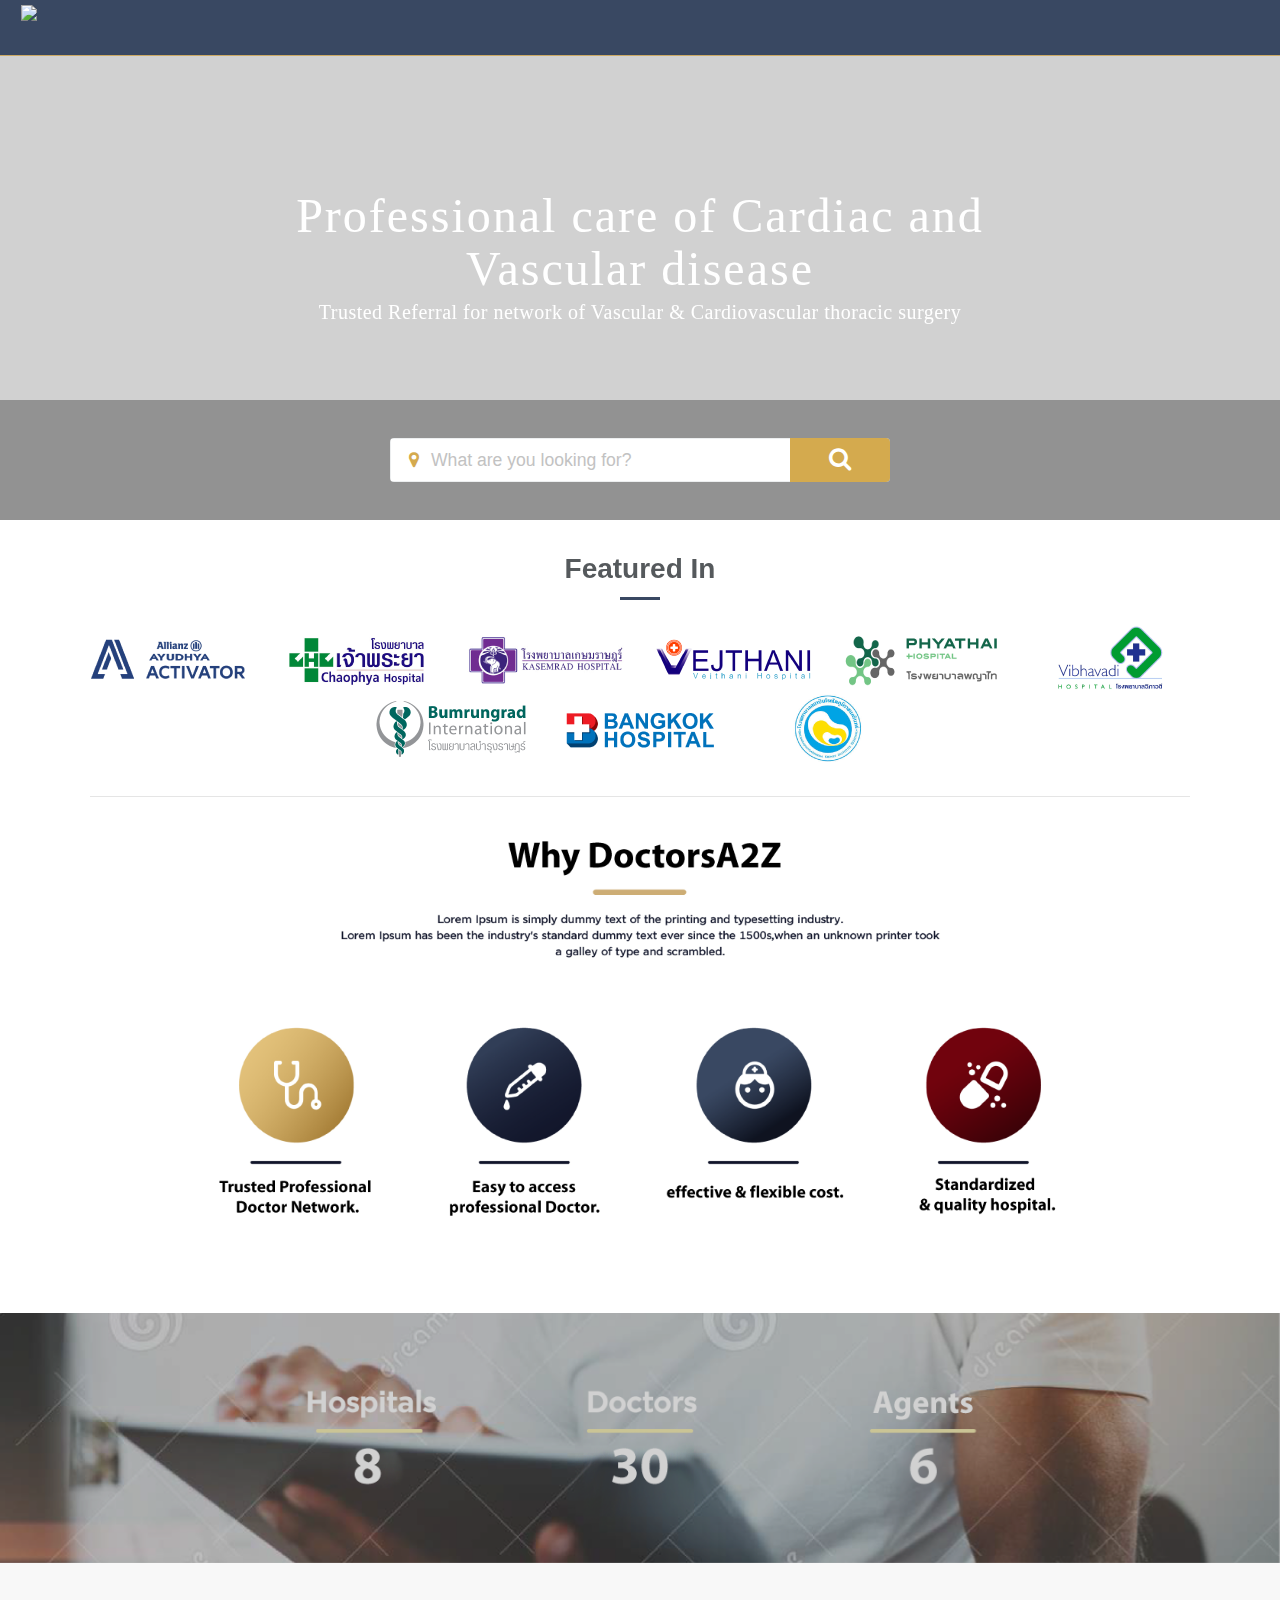
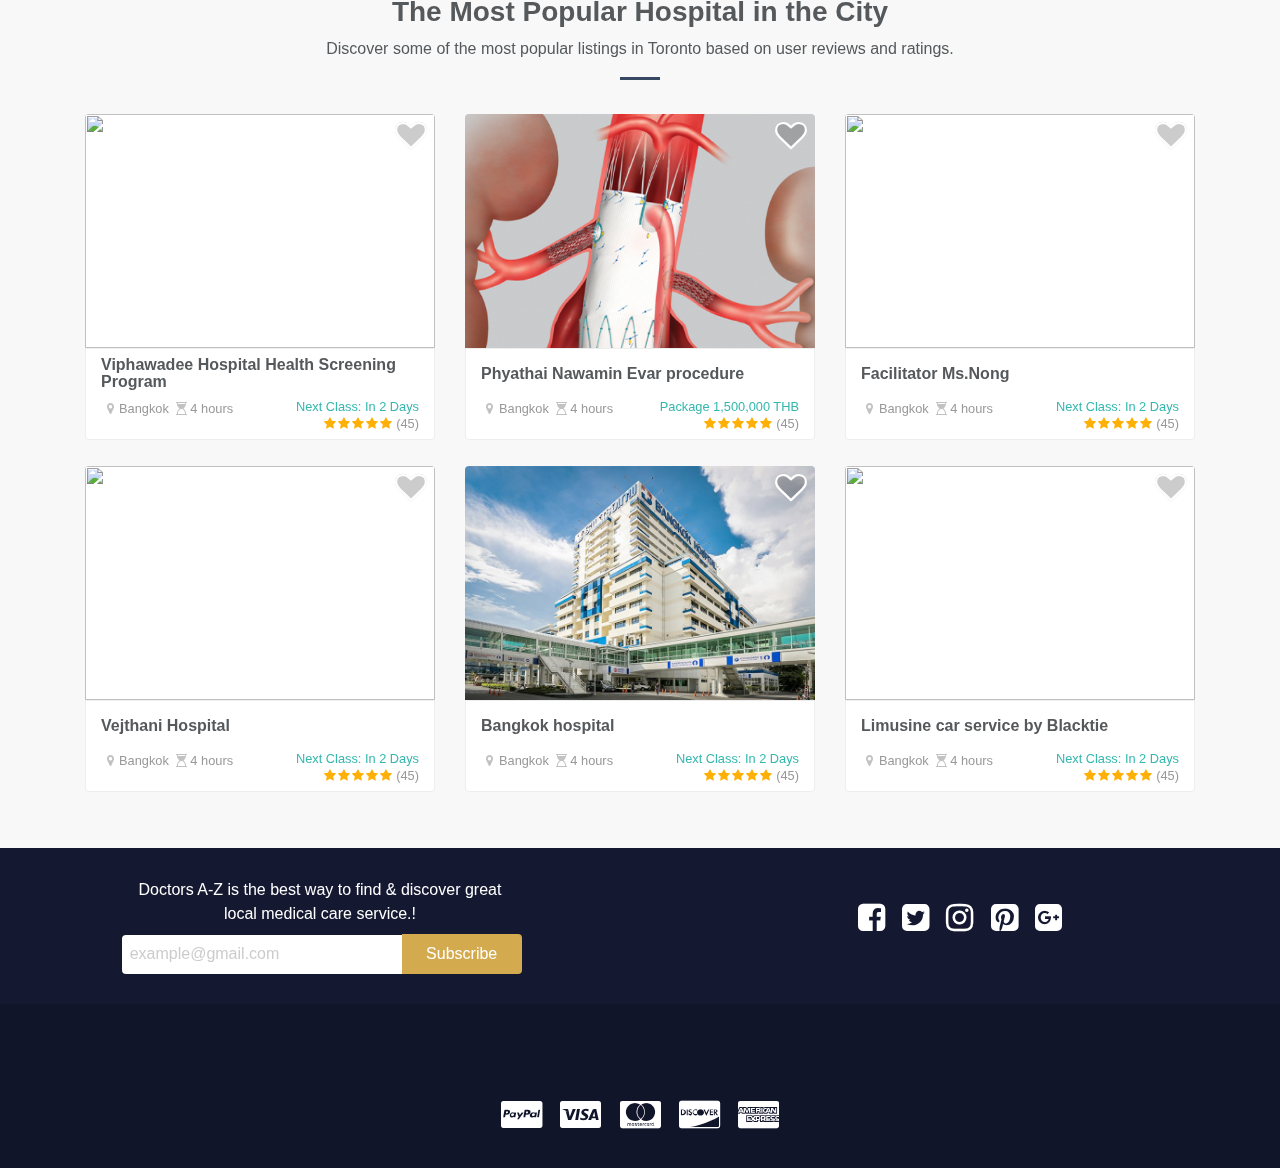
==== list.html @ 6813f5ab "golf" ====
<!DOCTYPE html>
<!-- saved from url=(0022)/ -->
<html lang="en-us"><head><meta http-equiv="Content-Type" content="text/html; charset=UTF-8">
<script type="text/javascript" async="" src="./assets/ec.js.download"></script>
<script src="./assets/rules-p-e0gKvxjxDKt08.js.download" async=""></script>
<script type="text/javascript" async="" src="./assets/analytics.js.download"></script>
<script type="text/javascript" async="" src="./assets/quant.js.download"></script>
<script type="text/javascript" async="" src="./assets/conversion_async.js.download"></script>
<script src="./assets/identity.js.download" async=""></script>
<script src="./assets/1629327597332868" async=""></script>
<script async="" src="./assets/fbevents.js.download"></script>
<script async="" src="./assets/gtm.js.download"></script>
<link rel="stylesheet" href="https://cdnjs.cloudflare.com/ajax/libs/font-awesome/4.7.0/css/font-awesome.min.css">


<script>
      var isMobile = false;

    </script>

<!--[if !IE]><meta http-equiv="X-UA-Compatible" content="IE=edge,chrome=1"><![endif]-->
<meta name="viewport" content="width=1290">




<!--[if lt IE 9]>
      <script src="https://cdn.cookly.me/js/vendor/html5shiv.js?revision=6A" async></script>
      <script src="https://cdn.cookly.me/js/vendor/respond.min.js?revision=6A" async></script>
    <![endif]-->
<link href="./assets/style.min.css" rel="stylesheet">
<script async="" src="./assets/hotjar-130514.js.download"></script>
<script id="facebook-jssdk" async="" src="./assets/sdk.js.download"></script>
<script async="" src="./assets/modules-4aae6e094f3200e97e04209777af48a7.js.download"></script>
<style type="text/css">
iframe#_hjRemoteVarsFrame {display: none !important; width: 1px !important; height: 1px !important; opacity: 0 !important; pointer-events: none !important;}

.home-search-container .search-area .search-button {
    margin: 0;
    height: 100%;
    position: absolute;
    top: 0;
    right: 0;
    background-color: #d4aa4e;
    width: 100px;
    border-radius: 0 4px 4px 0;
}
.cookly-green {
    color: #d4aa4e;
}
#search-result .search-header .header-icon {
    color: #394862;
    width: 18px;
    text-align: center;
}
a {
    color: #394862;
    text-decoration: none;
}
.green-divider {
    background-color: #394862;
    width: 40px;
    height: 3px;
    margin: 12px 0 4px;
}
.email-subscription-input-container .email-submit input {
    background-color: #d4aa4e;
    border-radius: 0 4px 4px 0;
    border-width: 0;
    padding: 0;
    color: #fff;
    height: 40px;
    width: 100%;
    outline-width: 0;
}
.footer.bottom {
    background-color: #11152a;
    padding: 40px 0 30px;
}
.footer {
    background-color: #141831;
    color: #fff;
    padding: 30px 0;
    font-weight: 200;
}
.email-subscription-input-container .email-input input {
    background-color: #fff;
    border-radius: 4px 0 0 4px;
    border-width: 0;
    padding: 8px;
    height: 39px;
    width: 100%;
    outline-width: 0;
}
</style>


</head>
<body>

<div id="cookly-wrap" class="class">

<div class="container">

<nav class="navbar navbar-fixed-top nav-transparent" id="cookly-navbar" style="background: #394862;border-bottom: 1px solid #cca963;">
<div class="float-left"><a href="/">
<img class="img-fluid cookly-navbar-brand" src="http://www.doctorsa2z.com/assets/img/logo-h.png" alt="Cookly" style="padding:5px;">
</a></div>
<div class="float-right hidden-lg-up hamburger-menu" id="overlay-menu-toggle">
<i class="fa fa-bars"></i>
</div>
<div class="float-right hidden-sm-up nav-search-btn" id="nav-search-btn">
<i class="fa fa-search"></i>
</div>
<div class="search-container" style="background: #394862;" id="search-container">
<form action="/search/" method="GET" id="search-form">
<button class="search-magnifier search-link" type="submit" id="search-magnifier"><i class="fa fa-search"></i>
</button>
<input class="form-control" type="search" autocomplete="off" style="padding: .38rem .75rem; margin-top:5px;" name="q" id="search-input" placeholder="Search">
<div class="search-result" id="search-result">
<div id="empty-result" class="empty-result" style="display: none;">
No matching search results for "<span id="empty-result-query"></span>"
</div>


<div id="destination-result">
<div class="search-header">
<i class="fa fa-user header-icon" aria-hidden="true"></i>&nbsp;&nbsp;
<span id="default-destination-header">Agent</span>
<span id="destination-header" style="display: none;">Destinations</span>
<a class="show-all-destinations" href="">Show all</a>
</div>
<div class="destination-hits">
  <a class="search-hit destination-hit" data-name="Myanmar" href="#">Myanmar</a>
  <a class="search-hit destination-hit" data-name="Lao" href="#">Lao</a>
  <a class="search-hit destination-hit" data-name="Cambodia" href="#">Cambodia</a>
  <a class="search-hit destination-hit" data-name="Vietnamese" href="#">Vietnamese</a>

</div>
</div>



<div id="destination-result">
<div class="search-header">
<i class="fa fa-user-md header-icon" aria-hidden="true"></i>&nbsp;&nbsp;
<span id="default-destination-header">Doctor</span>
<span id="destination-header" style="display: none;">Destinations</span>

</div>
<div class="destination-hits">
  <a class="search-hit destination-hit" data-name="Vascular Surgeon" href="#">Vascular Surgeon</a>
  <a class="search-hit destination-hit" data-name="Cardiovascular Thoracic Surgeon" href="#">Cardiovascular Thoracic Surgeon</a>
</div>
</div>



<div id="destination-result">
<div class="search-header">
<i class="fa fa-ambulance header-icon" aria-hidden="true"></i>&nbsp;&nbsp;
<span id="default-destination-header">Hospital</span>
<span id="destination-header" style="display: none;">Destinations</span>

</div>
<div class="destination-hits">
  <a class="search-hit destination-hit" data-name="Bangkok" href="#">Bangkok</a>
  <a class="search-hit destination-hit" data-name="Chiang Rai" href="#">Chiang Rai</a>
</div>
</div>


<div id="destination-result">
<div class="search-header">
<i class="fa fa-heartbeat header-icon" aria-hidden="true"></i>&nbsp;&nbsp;
<span id="default-destination-header">Services</span>
<span id="destination-header" style="display: none;">Destinations</span>

</div>
<div class="destination-hits">
  <a class="search-hit destination-hit" data-name="Transportation" href="#">Transportation</a>
  <a class="search-hit destination-hit" data-name="Accommodations" href="#">Accommodations</a>
  <a class="search-hit destination-hit" data-name="Facilitators" href="#">Facilitators</a>

</div>
</div>


<div id="destination-result">
<div class="search-header">
<i class="fa fa-wheelchair header-icon" aria-hidden="true"></i>&nbsp;&nbsp;
<span id="default-destination-header">Health Checkup</span>
<span id="destination-header" style="display: none;">Destinations</span>

</div>
<div class="destination-hits">
  <a class="search-hit destination-hit" data-name="Female" href="#">Female</a>
  <a class="search-hit destination-hit" data-name="Female 31-40" href="#">Female 31-40</a>
  <a class="search-hit destination-hit" data-name="Female 41-50" href="#">Female 41-50</a>
  <a class="search-hit destination-hit" data-name="Female, 51+" href="#">Female, 51+</a>
  <a class="search-hit destination-hit" data-name="Male" href="#">Male</a>
  <a class="search-hit destination-hit" data-name="Male 31-40" href="#">Male 31-40</a>
  <a class="search-hit destination-hit" data-name="Male 41-50" href="#">Male 41-50</a>
  <a class="search-hit destination-hit" data-name="Male, 51+" href="#">Male, 51+</a>

</div>
</div>








<div id="class-result" style="display: none;">
<div class="search-header">
<i class="fa fa-cutlery header-icon" aria-hidden="true"></i>&nbsp;&nbsp;
<span id="class-header">Cooking Classes</span>
</div>
<div id="class-hits" class="class-hits"></div>
<button class="search-hit search-link" type="submit" id="search-link">
Search for "<span class="search-query"></span>" everywhere
<span class="result-number" id="result-number"></span></button>
</div>
</div>
</form>
</div>
<div class="search-close-btn" id="search-close-btn">×</div>


<div class="float-right hidden-md-down">


  <ul class="nav navbar-nav">
  <li class="nav-item">
  <a class="nav-link link-no-style navbar-currency-button"> <div id="google_translate_element"></div></a>
  </li>

  </ul>

  <script type="text/javascript">
  function googleTranslateElementInit() {
    new google.translate.TranslateElement({pageLanguage: 'en', includedLanguages: 'en,lo,my,th', layout: google.translate.TranslateElement.InlineLayout.SIMPLE}, 'google_translate_element');
  }
  </script><script type="text/javascript" src="//translate.google.com/translate_a/element.js?cb=googleTranslateElementInit"></script>

</div>
</nav>
</div>





<div class="overlay-menu-container" id="overlay-menu">
<div class="overlay-menu-header">Menu<span class="menu-close-btn" id="overlay-close-btn">×</span></div>
<nav class="overlay-menu">
<a class="overlay-menu-item" href="">Wishlist</a>
<a class="overlay-menu-item" href="">Recently Viewed</a>
<a class="overlay-menu-item" href="">All Destinations</a>
<a class="overlay-menu-item" id="menu-signup-button" href="/#">Sign Up</a>
<a class="overlay-menu-item" id="menu-login-button" href="/#">Log In</a>
<a class="overlay-menu-item" href="">List Your Class</a>
<a class="overlay-menu-item" href="">Contact Us</a>
<br>
<div class="overlay-menu-select-container">
<div class="overlay-menu-select">
<select id="currency-select-menu" class="cookly-rounded-edge">
<option value="AUD">AUD - A$</option><option value="CHF">CHF - Fr.</option><option value="CNY">CNY - ¥</option><option value="EUR">EUR - €</option><option value="GBP">GBP - £</option><option value="HKD">HKD - HK$</option><option value="IDR">IDR - Rp</option><option value="INR">INR - ₹</option><option value="JPY">JPY - ¥</option><option value="KRW">KRW - ₩</option><option value="MYR">MYR - RM</option><option value="NZD">NZD - NZ$</option><option value="PHP">PHP - ₱</option><option value="SGD">SGD - S$</option><option value="THB">THB - ฿</option><option value="TWD">TWD - NT$</option><option value="USD" selected="selected">USD - US$</option><option value="VND">VND - VND</option></select>
<i class="fa fa-caret-down overlay-menu-select-caret" aria-hidden="true"></i>
</div>
<div class="overlay-menu-select">
<select id="language-select-menu" class="cookly-rounded-edge">
<option value="en-us">English</option>
<option value="de-de">Deutsch</option>
<option value="fr-fr">Français</option>
<option value="es-es">Español</option>
<option value="th-th">ไทย</option>
<option value="zh-cn">中文 (简体)</option>
<option value="zh-tw">中文 (繁體)</option>
</select>
<i class="fa fa-caret-down overlay-menu-select-caret" aria-hidden="true"></i>
</div>
</div>
</nav>
</div>
<div class="cookly-rounded-edge navigation-dropdown currency currency-picker-box"><span class="currency-select-item" data-item="AUD">AUD | Australian Dollar</span><span class="currency-select-item" data-item="CHF">CHF | Swiss Franc</span><span class="currency-select-item" data-item="CNY">CNY | Chinese Yuan</span><span class="currency-select-item" data-item="EUR">EUR | Euro</span><span class="currency-select-item" data-item="GBP">GBP | British Pound</span><span class="currency-select-item" data-item="HKD">HKD | Hong Kong Dollar</span><span class="currency-select-item" data-item="IDR">IDR | Indonesian Rupiah</span><span class="currency-select-item" data-item="INR">INR | Indian Rupee</span><span class="currency-select-item" data-item="JPY">JPY | Japanese Yen</span><span class="currency-select-item" data-item="KRW">KRW | South Korean Won</span><span class="currency-select-item" data-item="MYR">MYR | Malaysian Ringgit</span><span class="currency-select-item" data-item="NZD">NZD | New Zealand Dollar</span><span class="currency-select-item" data-item="PHP">PHP | Philippine Peso</span><span class="currency-select-item" data-item="SGD">SGD | Singapore Dollar</span><span class="currency-select-item" data-item="THB">THB | Thai Baht</span><span class="currency-select-item" data-item="TWD">TWD | New Taiwan Dollar</span><span class="currency-select-item cookly-green text-semi-bold" data-item="USD">USD | United States Dollar</span><span class="currency-select-item" data-item="VND">VND | Vietnamese Dong</span></div>
<div class="cookly-rounded-edge navigation-dropdown authentication signup-box">
<form action="/accounts/signup/?next=/" method="POST"><input type="hidden" name="csrfmiddlewaretoken" value="K30Xf7XepEC7EMEPHnkFoAsBpTBxFMu4plKP6WeX26FWvyDDci2FwkSS2DgOEMU4">
<div class="text-center">
<span class="auth-dropdown-title">Sign Up</span><div class="col-xs-12"><hr></div>
<div class="col-xs-12">
<a class="btn btn-facebook" href="javascript:allauth.facebook.login%28%27%27%2C%20%27authenticate%27%2C%20%27login%27%29"><i class="fa fa-facebook-square" aria-hidden="true"></i> Sign up with Facebook</a>
</div>
<div class="col-xs-5"><hr></div>
<div class="col-xs-2">or</div>
<div class="col-xs-5"><hr></div>
<div class="col-xs-6 form-margin-top"><input class="form-control auth-dropdown-input" id="id_first_name" maxlength="30" name="first_name" placeholder="First name" required="required" title="" type="text"></div>
<div class="col-xs-6 form-margin-top"><input class="form-control auth-dropdown-input" id="id_last_name" maxlength="30" name="last_name" placeholder="Last name" required="required" title="" type="text"></div>
<div class="col-xs-12"><input class="form-control auth-dropdown-input" id="id_email" name="email" placeholder="E-mail address" required="required" title="" type="email"></div>
<div class="col-xs-12"><input class="form-control auth-dropdown-input" id="id_password1" name="password1" placeholder="Password (minimum 8 characters)" required="required" title="" type="password"></div>
<div class="col-xs-6 offset-xs-3">
<button type="submit" class="btn btn-primary auth-dropdown-button">Sign Up</button>
</div>
<div class="col-xs-12 text-center"><p>By signing, I agree to Cookly's <a href="/terms-conditions/">Terms of Service</a>.</p></div>
</div>
</form>
</div>
<div class="cookly-rounded-edge navigation-dropdown authentication login-box">
<form action="/accounts/login/" method="POST"><input type="hidden" name="csrfmiddlewaretoken" value="K30Xf7XepEC7EMEPHnkFoAsBpTBxFMu4plKP6WeX26FWvyDDci2FwkSS2DgOEMU4">
<div class="text-center">
<span class="auth-dropdown-title">Login</span><div class="col-xs-12"><hr></div>
<div class="col-xs-12">
<a class="btn btn-facebook" href="javascript:allauth.facebook.login%28%27%27%2C%20%27authenticate%27%2C%20%27login%27%29"><i class="fa fa-facebook-square" aria-hidden="true"></i> Login with Facebook</a>
</div>
<div class="col-xs-5"><hr></div>
<div class="col-xs-2">or</div>
<div class="col-xs-5"><hr></div>
<div class="col-xs-12 form-margin-top">
<input type="text" class="form-control auth-dropdown-input" value="" name="login" placeholder="Enter your email" id="login-name">
</div>
<div class="col-xs-12">
<input type="password" class="form-control auth-dropdown-input" name="password" value="" placeholder="Password" id="login-pass">
</div>
<div class="col-xs-6 offset-xs-3">
<button type="submit" class="btn btn-primary auth-dropdown-button">Login</button>
</div>
<div class="col-xs-12">
<a href="/accounts/password/reset/">Forgot your password</a>
</div>
</div>
</form>
</div>
<div class="cookly-rounded-edge navigation-dropdown authentication menu-box">
<ul class="user-ul">
<li class="user-li"><a href="/accounts/profile/my_booking/">My booking</a></li>
<li class="user-li"><a href="/accounts/logout?next=/"> Log out</a></li>
</ul>
</div>
<div id="translucent-screen"></div>
<div class="home-jumbotron">
<ul id="cycler">

<li class="opacity-full">
<img data-sizes="auto" data-img="http://cloudtist.com/atoz/wp-content/uploads/2018/03/slider_16_to_edit-1.jpg" src="./assets/bg-img-6-tmb.jpg" data-srcset="http://cloudtist.com/atoz/wp-content/uploads/2018/03/slider_16_to_edit-1.jpg" class="img-full blur-up lazyautosizes lazyloaded" alt="Cookly background" sizes="1331px" srcset="http://cloudtist.com/atoz/wp-content/uploads/2018/03/slider_16_to_edit-1.jpg">
</li>
</ul>
<div class="home-translucent-background"></div>
<div class="home-jumbo-content">
<h1>Professional care of Cardiac and Vascular disease</h1>
<p>Trusted Referral for network of Vascular & Cardiovascular thoracic surgery</p>
</div>
<div class="home-search-container">
<div class="search-area" id="search-toggle">
<div class="search-box">
<i class="fa fa-map-marker cookly-green" aria-hidden="true"></i><span class="nav-button-text">What are you looking for?</span>
</div>
<div class="search-button">
<i class="fa fa-search" aria-hidden="true"></i>
</div>
</div>
</div>
</div>
<div class="row row-no-margin">
<h2 class="location-activity-title">Featured In</h2>
<div class="green-divider d-block m-x-auto"></div>

<div class="city-card-container row row-no-margin">


  <div class="row">



              <div class="col-md-2 col-sm-3 col-xs-6 logo-style">
                <img class="img-responsive" src="img/ALLIANZ-ACTIVATOR-LOGO-13-e1505402370598.png">
              </div>



              <div class="col-md-2 col-sm-3 col-xs-6 logo-style">
                  <img class="img-responsive" src="img/vbv.png">
              </div>

              <div class="col-md-2 col-sm-3 col-xs-6 logo-style">
                  <img  src="img/logo1.png">
              </div>

              <div class="col-md-2 col-sm-3 col-xs-6 logo-style">
                  <img class="img-responsive" src="img/VejthaniHospital_Logo.png">
              </div>
              <div class="col-md-2 col-sm-3 col-xs-6 logo-style">
                <img class="img-responsive" src="img/logo2.png">
              </div>

              <div class="col-md-2 col-sm-3 col-xs-6 logo-style">
                <img class="img-responsive" src="img/logo3.png">
              </div>

              <div class="col-md-3 col-sm-3 col-xs-6 logo-style">

              </div>

              <div class="col-md-2 col-sm-3 col-xs-6 logo-style">
                <img class="img-responsive" src="img/logo4.png">
              </div>

              <div class="col-md-2 col-sm-3 col-xs-6 logo-style">
                <img class="img-responsive" src="img/logo5.png">
              </div>

              <div class="col-md-2 col-sm-3 col-xs-6 logo-style">
                <img class="img-responsive" src="img/logo6.png">
              </div>



              <div class="col-md-12">
                <br>
                <hr>
                <img src="img/about.png" class="ima-fluid w-100">
              </div>

          </div>
</div>

</div>






<div class="detailed-jumbotrom" style="height: 250px;">
<img class="w-100" src="img/count.png">
<div class="home-translucent-background"></div>

</div>
<!--

<div class="row row-no-margin home-page-city-box">
<h2 class="location-activity-title">Top Destinations</h2>
<div class="green-divider d-block m-x-auto"></div>
<div class="city-card-container row row-no-margin">
<div class="col-xs-6 col-md-6 city-card">
<a href="/cooking-class/bangkok/" class="city-card-link va-container cookly-rounded-edge">
<img class="city-card-img img-fluid img-full cookly-rounded-edge" alt="Bangkok" data-img="images/Cooking-Class-Bangkok.jpg" src="./assets/Cooking-Class-Bangkok.jpg">
<div class="location-card-text"><h3 class="va-middle">Bangkok</h3></div>
</a>
</div>
<div class="col-xs-6 col-md-3 city-card">
<a href="/cooking-class/paris/" class="city-card-link va-container cookly-rounded-edge">
<img class="city-card-img img-fluid img-full cookly-rounded-edge" alt="Paris" data-img="images/9548385219_161b2dbece_h_qkR3cXh.jpg" src="./assets/9548385219_161b2dbece_h_qkR3cXh.jpg">
<div class="location-card-text"><h3 class="va-middle">Paris</h3></div>
</a>
</div>
<div class="col-xs-6 col-md-3 city-card">
<a href="/cooking-class/rome/" class="city-card-link va-container cookly-rounded-edge">
<img class="city-card-img img-fluid img-full cookly-rounded-edge" alt="Rome" data-img="images/DSC_0520.jpg" src="./assets/DSC_0520.jpg">
<div class="location-card-text"><h3 class="va-middle">Rome</h3></div>
</a>
</div>
<div class="col-xs-6 col-md-3 city-card">
<a href="/cooking-class/tokyo/" class="city-card-link va-container cookly-rounded-edge">
<img class="city-card-img img-fluid img-full cookly-rounded-edge" alt="Tokyo" data-img="images/cooking-class-tokyo-cookly.jpg" src="./assets/cooking-class-tokyo-cookly.jpg">
<div class="location-card-text"><h3 class="va-middle">Tokyo</h3></div>
</a>
</div>
<div class="col-xs-6 col-md-3 city-card">
<a href="/cooking-class/hanoi/" class="city-card-link va-container cookly-rounded-edge">
<img class="city-card-img img-fluid img-full cookly-rounded-edge" alt="Hanoi" data-img="images/Vietnam_photo_.jpg" src="./assets/Vietnam_photo_.jpg">
<div class="location-card-text"><h3 class="va-middle">Hanoi</h3></div>
</a>
</div>
<div class="col-xs-6 col-md-6 city-card">
<a href="/cooking-class/barcelona/" class="city-card-link va-container cookly-rounded-edge">
<img class="city-card-img img-fluid img-full cookly-rounded-edge" alt="Barcelona" data-img="images/guell-park-1157558_1920.jpg" src="./assets/guell-park-1157558_1920.jpg">
<div class="location-card-text"><h3 class="va-middle">Barcelona</h3></div>
</a>
</div>
<div class="col-xs-6 col-md-6 city-card">
<a href="/cooking-class/marrakech/" class="city-card-link va-container cookly-rounded-edge">
<img class="city-card-img img-fluid img-full cookly-rounded-edge" alt="Marrakech" data-img="images/Djemaa_el_Fna.jpg" src="./assets/Djemaa_el_Fna.jpg">
<div class="location-card-text"><h3 class="va-middle">Marrakech</h3></div>
</a>
</div>
<div class="col-xs-6 col-md-3 city-card">
<a href="/cooking-class/ubud/" class="city-card-link va-container cookly-rounded-edge">
<img class="city-card-img img-fluid img-full cookly-rounded-edge" alt="Ubud" data-img="images/Bali-cooking-class_SbN5zeB.jpg" src="./assets/Bali-cooking-class_SbN5zeB.jpg">
<div class="location-card-text"><h3 class="va-middle">Ubud</h3></div>
</a>
</div>
<div class="col-xs-6 col-md-3 city-card">
<a href="/cooking-class/goa/" class="city-card-link va-container cookly-rounded-edge">
<img class="city-card-img img-fluid img-full cookly-rounded-edge" alt="Goa" data-img="images/alexir-turenkov-468671.jpg" src="./assets/alexir-turenkov-468671.jpg">
<div class="location-card-text"><h3 class="va-middle">Goa</h3></div>
</a>
</div>
</div>
<div class="discover-more-btn cookly-rounded-edge" data-toggle="modal" data-target="#locationNavigationModal">See all cities</div>
</div>
-->


<div class="row row-no-margin background-light">
<h2 class="location-activity-title">The Most Popular Hospital in the City</h2>
<p class="text-center">Discover some of the most popular listings in Toronto based on user reviews and ratings.</p>
<div class="green-divider d-block m-x-auto"></div>




<div class="activity-cards-group row row-no-margin">



<div class="col-xs-12 col-sm-8 push-sm-2 col-md-6 push-md-0 col-lg-4 push-lg-0
class-card-container class-card" style="margin-top: 10px;"  >
<a class="link-no-style" itemprop="url" href="#"  rel="noopener">
<div class="activity-card-img cookly-rounded-edge-top">

<img
  src="http://cloudtist.com/atoz/wp-content/uploads/2018/03/news1275img4.jpg">

<span>
<i class="fa fa-heart wishlist-heart-bg" ></i>
<i class="fa fa-heart-o wishlist-heart wishlist" ></i>
</span>



</div>

<div class="activity-card-details text-semi-bold cookly-rounded-edge-bottom">
<div class="activity-card-name-container" itemprop="name">
  <h3 class="activity-card-name">Viphawadee Hospital Health Screening Program</h3>
</div>
<div class="activity-card-info">

<div class="available-tomorrow">
Next Class: In 2 Days
</div>
</div>
<div class="activity-card-info">
<i class="fa fa-map-marker activity-card-icon" aria-hidden="true"></i>Bangkok
<i class="fa fa-hourglass-start activity-card-icon" aria-hidden="true"></i>4 hours
<div class="float-right" itemprop="aggregateRating" itemscope="" itemtype="/AggregateRating">
<span class="rating-star-container" itemprop="ratingValue" content="5.00">

</span>
<span itemprop="reviewCount" content="45">(45)</span></div>
<div class="clear-both"></div>
</div>
</div>
</a>
</div>










<div class="col-xs-12 col-sm-8 push-sm-2 col-md-6 push-md-0 col-lg-4 push-lg-0
class-card-container class-card" style="margin-top: 10px;"  >
<a class="link-no-style" itemprop="url" href="#"  rel="noopener">
<div class="activity-card-img cookly-rounded-edge-top">

<img
  src="img/thumb_xs125.png">

<span>
<i class="fa fa-heart wishlist-heart-bg" ></i>
<i class="fa fa-heart-o wishlist-heart wishlist" ></i>
</span>



</div>

<div class="activity-card-details text-semi-bold cookly-rounded-edge-bottom">
<div class="activity-card-name-container" itemprop="name">
  <h3 class="activity-card-name">Phyathai Nawamin Evar procedure</h3>
</div>
<div class="activity-card-info">

<div class="available-tomorrow">
Package  1,500,000 THB
</div>
</div>
<div class="activity-card-info">
<i class="fa fa-map-marker activity-card-icon" aria-hidden="true"></i>Bangkok
<i class="fa fa-hourglass-start activity-card-icon" aria-hidden="true"></i>4 hours
<div class="float-right" itemprop="aggregateRating" itemscope="" itemtype="/AggregateRating">
<span class="rating-star-container" itemprop="ratingValue" content="5.00">

</span>
<span itemprop="reviewCount" content="45">(45)</span></div>
<div class="clear-both"></div>
</div>
</div>
</a>
</div>





<div class="col-xs-12 col-sm-8 push-sm-2 col-md-6 push-md-0 col-lg-4 push-lg-0
class-card-container class-card" style="margin-top: 10px;"  >
<a class="link-no-style" itemprop="url" href="#"  rel="noopener">
<div class="activity-card-img cookly-rounded-edge-top">

<img
  src="http://cloudtist.com/atoz/wp-content/uploads/2018/03/Caretaker-Asia-Talk-Assistance-Citizen-Care-For-1807539.jpg">

<span>
<i class="fa fa-heart wishlist-heart-bg" ></i>
<i class="fa fa-heart-o wishlist-heart wishlist" ></i>
</span>



</div>

<div class="activity-card-details text-semi-bold cookly-rounded-edge-bottom">
<div class="activity-card-name-container" itemprop="name">
  <h3 class="activity-card-name">Facilitator Ms.Nong</h3>
</div>
<div class="activity-card-info">

<div class="available-tomorrow">
Next Class: In 2 Days
</div>
</div>
<div class="activity-card-info">
<i class="fa fa-map-marker activity-card-icon" aria-hidden="true"></i>Bangkok
<i class="fa fa-hourglass-start activity-card-icon" aria-hidden="true"></i>4 hours
<div class="float-right" itemprop="aggregateRating" itemscope="" itemtype="/AggregateRating">
<span class="rating-star-container" itemprop="ratingValue" content="5.00">

</span>
<span itemprop="reviewCount" content="45">(45)</span></div>
<div class="clear-both"></div>
</div>
</div>
</a>
</div>















<div class="col-xs-12 col-sm-8 push-sm-2 col-md-6 push-md-0 col-lg-4 push-lg-0
class-card-container class-card" style="margin-top: 10px;"  >
<a class="link-no-style" itemprop="url" href="#"  rel="noopener">
<div class="activity-card-img cookly-rounded-edge-top">

<img
  src="http://cloudtist.com/atoz/wp-content/uploads/2018/03/Bangpakok-9-International-Hospital-04.jpg">

<span>
<i class="fa fa-heart wishlist-heart-bg" ></i>
<i class="fa fa-heart-o wishlist-heart wishlist" ></i>
</span>



</div>

<div class="activity-card-details text-semi-bold cookly-rounded-edge-bottom">
<div class="activity-card-name-container" itemprop="name">
  <h3 class="activity-card-name">Vejthani Hospital</h3>
</div>
<div class="activity-card-info">

<div class="available-tomorrow">
Next Class: In 2 Days
</div>
</div>
<div class="activity-card-info">
<i class="fa fa-map-marker activity-card-icon" aria-hidden="true"></i>Bangkok
<i class="fa fa-hourglass-start activity-card-icon" aria-hidden="true"></i>4 hours
<div class="float-right" itemprop="aggregateRating" itemscope="" itemtype="/AggregateRating">
<span class="rating-star-container" itemprop="ratingValue" content="5.00">

</span>
<span itemprop="reviewCount" content="45">(45)</span></div>
<div class="clear-both"></div>
</div>
</div>
</a>
</div>







<div class="col-xs-12 col-sm-8 push-sm-2 col-md-6 push-md-0 col-lg-4 push-lg-0
class-card-container class-card" style="margin-top: 10px;"  >
<a class="link-no-style" itemprop="url" href="#"  rel="noopener">
<div class="activity-card-img cookly-rounded-edge-top">

<img
  src="img/thumb_xs.jpg">

<span>
<i class="fa fa-heart wishlist-heart-bg" ></i>
<i class="fa fa-heart-o wishlist-heart wishlist" ></i>
</span>



</div>

<div class="activity-card-details text-semi-bold cookly-rounded-edge-bottom">
<div class="activity-card-name-container" itemprop="name">
  <h3 class="activity-card-name">Bangkok hospital</h3>
</div>
<div class="activity-card-info">

<div class="available-tomorrow">
Next Class: In 2 Days
</div>
</div>
<div class="activity-card-info">
<i class="fa fa-map-marker activity-card-icon" aria-hidden="true"></i>Bangkok
<i class="fa fa-hourglass-start activity-card-icon" aria-hidden="true"></i>4 hours
<div class="float-right" itemprop="aggregateRating" itemscope="" itemtype="/AggregateRating">
<span class="rating-star-container" itemprop="ratingValue" content="5.00">

</span>
<span itemprop="reviewCount" content="45">(45)</span></div>
<div class="clear-both"></div>
</div>
</div>
</a>
</div>








<div class="col-xs-12 col-sm-8 push-sm-2 col-md-6 push-md-0 col-lg-4 push-lg-0
class-card-container class-card"  style="margin-top: 10px;" >
<a class="link-no-style" itemprop="url" href="#"  rel="noopener">
<div class="activity-card-img cookly-rounded-edge-top">

<img
  src="http://cloudtist.com/atoz/wp-content/uploads/2018/03/black-tie-limousine.jpg">

<span>
<i class="fa fa-heart wishlist-heart-bg" ></i>
<i class="fa fa-heart-o wishlist-heart wishlist" ></i>
</span>



</div>

<div class="activity-card-details text-semi-bold cookly-rounded-edge-bottom">
<div class="activity-card-name-container" itemprop="name">
  <h3 class="activity-card-name">Limusine car service by Blacktie</h3>
</div>
<div class="activity-card-info">

<div class="available-tomorrow">
Next Class: In 2 Days
</div>
</div>
<div class="activity-card-info">
<i class="fa fa-map-marker activity-card-icon" aria-hidden="true"></i>Bangkok
<i class="fa fa-hourglass-start activity-card-icon" aria-hidden="true"></i>4 hours
<div class="float-right" itemprop="aggregateRating" itemscope="" itemtype="/AggregateRating">
<span class="rating-star-container" itemprop="ratingValue" content="5.00">

</span>
<span itemprop="reviewCount" content="45">(45)</span></div>
<div class="clear-both"></div>
</div>
</div>
</a>
</div>






</div>
</div>
<div class="col-xs-12 footer hidden-xs-down">
<div class="col-xs-12 col-md-4 offset-md-1 email-subscription-footer">
<span>Doctors A-Z is the best way to find & discover great local medical care service.!</span>
<form method="post" action="/send-email-subscription/" class="form-email-subscription-footer"><input type="hidden" name="csrfmiddlewaretoken" value="K30Xf7XepEC7EMEPHnkFoAsBpTBxFMu4plKP6WeX26FWvyDDci2FwkSS2DgOEMU4">
<div class="email-subscription-input-container footer-email-input">
<div class="email-input">
<input type="email" name="email" placeholder="example@gmail.com">
</div><div class="email-submit">
<input type="submit" name="submit" value="Subscribe">
</div>
</div>
<input type="hidden" name="merge_fields" value="footer">
<input type="hidden" name="list_id" value="40a83281d5">
</form>
</div>
<div class="col-xs-12 col-md-4 offset-md-2 text-center">
<ul class="social-icon-footer">
<li><a href="" target="_blank" rel="noopener"><i class="fa fa-facebook-square" aria-hidden="true"></i></a></li>
<li><a href="" target="_blank" rel="noopener"><i class="fa fa-twitter-square" aria-hidden="true"></i></a></li>
<li><a href="" target="_blank" rel="noopener"><i class="fa fa-instagram" aria-hidden="true"></i></a></li>
<li><a href="" target="_blank" rel="noopener"><i class="fa fa-pinterest-square" aria-hidden="true"></i></a></li>
<li><a href="" target="_blank" rel="noopener"><i class="fa fa-google-plus-square" aria-hidden="true"></i></a></li>
</ul>
</div>
</div>
<div class="col-xs-12 footer bottom">



<div class="col-xs-12 text-center">
<img src="http://www.doctorsa2z.com/assets/img/logo.png" alt="" style="margin: auto; padding:0 45px;max-width: 328px;" class="img-responsive">
<br><br>
</div>
<div class="payment-methods-footer col-xs-12 col-md-6 offset-md-3 text-center hidden-xs-down">
<i class="fa fa-cc-paypal" aria-hidden="true"></i>
<i class="fa fa-cc-visa" aria-hidden="true"></i>
<i class="fa fa-cc-mastercard" aria-hidden="true"></i>
<i class="fa fa-cc-discover" aria-hidden="true"></i>
<i class="fa fa-cc-amex" aria-hidden="true"></i>
</div>
</div>
<div class="col-xs-12 footer last-element hidden-sm-up">
<div class="col-xs-12 col-md-4 offset-md-2 email-subscription-footer">
<span>Get travel tips and exclusive deals!</span>
<form method="post" action="/send-email-subscription/" class="form-email-subscription-footer"><input type="hidden" name="csrfmiddlewaretoken" value="K30Xf7XepEC7EMEPHnkFoAsBpTBxFMu4plKP6WeX26FWvyDDci2FwkSS2DgOEMU4">
<div class="email-subscription-input-container footer-email-input">
<div class="email-input">
<input type="email" name="email" placeholder="example@mail.com">
</div><div class="email-submit">
<input type="submit" name="submit" value="Subscribe">
</div>
</div>
<input type="hidden" name="merge_fields" value="footer">
<input type="hidden" name="list_id" value="40a83281d5">
</form>
</div>
<div class="col-xs-12 col-md-4 offset-md-1 text-center">
<ul class="social-icon-footer">
<li><a href="" target="_blank" rel="noopener"><i class="fa fa-facebook-square" aria-hidden="true"></i></a></li>
<li><a href="" target="_blank" rel="noopener"><i class="fa fa-twitter-square" aria-hidden="true"></i></a></li>
<li><a href="" target="_blank" rel="noopener"><i class="fa fa-instagram" aria-hidden="true"></i></a></li>
<li><a href="" target="_blank" rel="noopener"><i class="fa fa-pinterest-square" aria-hidden="true"></i></a></li>
<li><a href="" target="_blank" rel="noopener"><i class="fa fa-google-plus-square" aria-hidden="true"></i></a></li>
</ul>
</div>
<div class="payment-methods-footer col-xs-12 col-md-6 offset-md-3 text-center">
<i class="fa fa-cc-paypal" aria-hidden="true"></i>
<i class="fa fa-cc-visa" aria-hidden="true"></i>
<i class="fa fa-cc-mastercard" aria-hidden="true"></i>
<i class="fa fa-cc-discover" aria-hidden="true"></i>
</div>
<p class="text-center">© Cookly 2015-2018</p>

</div>
<div class="modal fade" id="locationNavigationModal" tabindex="-1" role="dialog" aria-hidden="true">
<div class="modal-dialog" role="document">
<div class="modal-content">
<button type="button" class="close" data-dismiss="modal" aria-label="Close">
<span aria-hidden="true">×</span>
</button>
<div class="cookly-rounded-edge middle-location-navigation-box"><div class="col-xs-12 p-x-0"><a class="nav-country" href="/cooking-class/thailand/">Thailand</a><a class="nav-city" href="/cooking-class/bangkok/">Bangkok</a><a class="nav-city" href="/cooking-class/koh-samui/">Koh Samui</a><a class="nav-city" href="/cooking-class/chiang-mai/">Chiang Mai</a><a class="nav-city" href="/cooking-class/chiang-rai/">Chiang Rai</a><a class="nav-city" href="/cooking-class/hua-hin/">Hua Hin</a><a class="nav-city" href="">Koh Lanta</a><a class="nav-city" href="/cooking-class/koh-chang/">Koh Chang</a><a class="nav-city" href="/cooking-class/krabi/">Krabi</a><a class="nav-city" href="/cooking-class/koh-phi-phi/">Koh Phi Phi</a><a class="nav-city" href="/cooking-class/khao-yai/">Khao Yai</a><a class="nav-city" href="/cooking-class/khao-lak/">Khao Lak</a><a class="nav-city" href="/cooking-class/phuket/">Phuket</a><hr class="nav-breaking-line"></div><div class="col-xs-12 p-x-0"><a class="nav-country" href="/cooking-class/japan/">Japan</a><a class="nav-city" href="/cooking-class/tokyo/">Tokyo</a><a class="nav-city" href="/cooking-class/osaka/">Osaka</a><a class="nav-city" href="/cooking-class/kyoto/">Kyoto</a><hr class="nav-breaking-line"></div><div class="col-xs-12 p-x-0"><a class="nav-country" href="/cooking-class/vietnam/">Vietnam</a><a class="nav-city" href="/cooking-class/hanoi/">Hanoi</a><a class="nav-city" href="/cooking-class/ho-chi-minh-city/">Ho Chi Minh City</a><a class="nav-city" href="/cooking-class/hoi-an/">Hoi An</a><a class="nav-city" href="/cooking-class/hue/">Hue</a><a class="nav-city" href="/cooking-class/phu-quoc/">Phu Quoc</a><hr class="nav-breaking-line"></div><div class="col-xs-12 p-x-0"><a class="nav-country" href="/cooking-class/cambodia/">Cambodia</a><a class="nav-city" href="/cooking-class/siem-reap/">Siem Reap</a><hr class="nav-breaking-line"></div><div class="col-xs-12 p-x-0"><a class="nav-country" href="/cooking-class/malaysia/">Malaysia</a><a class="nav-city" href="/cooking-class/kuala-lumpur/">Kuala Lumpur</a><a class="nav-city" href="/cooking-class/penang/">Penang</a><hr class="nav-breaking-line"></div><div class="col-xs-12 p-x-0"><a class="nav-country" href="/cooking-class/india/">India</a><a class="nav-city" href="/cooking-class/goa/">Goa</a><a class="nav-city" href="/cooking-class/jaipur/">Jaipur</a><a class="nav-city" href="/cooking-class/new-delhi/">New Delhi</a><hr class="nav-breaking-line"></div><div class="col-xs-12 p-x-0"><a class="nav-country" href="/cooking-class/indonesia/">Indonesia</a><a class="nav-region" href="/cooking-class/indonesia-bali/">Bali</a><a class="nav-city" href="/cooking-class/seminyak/">Seminyak</a><a class="nav-city" href="/cooking-class/kuta/">Kuta</a><a class="nav-city" href="/cooking-class/ubud/">Ubud</a><a class="nav-city" href="/cooking-class/nusa-dua/">Nusa Dua</a><a class="nav-city" href="/cooking-class/karangasem/">Karangasem</a><hr class="nav-breaking-line"></div><div class="col-xs-12 p-x-0"><a class="nav-country" href="/cooking-class/hong-kong/">Hong Kong</a><a class="nav-city" href="/cooking-class/hong-kong-city/">Hong Kong</a><hr class="nav-breaking-line"></div><div class="col-xs-12 p-x-0"><a class="nav-country" href="/cooking-class/south-korea/">South Korea</a><a class="nav-city" href="/cooking-class/seoul/">Seoul</a><hr class="nav-breaking-line"></div><div class="col-xs-12 p-x-0"><a class="nav-country" href="/cooking-class/taiwan/">Taiwan</a><a class="nav-city" href="/cooking-class/taipei/">Taipei</a><hr class="nav-breaking-line"></div><div class="col-xs-12 p-x-0"><a class="nav-country" href="/cooking-class/singapore/">Singapore</a><a class="nav-city" href="/cooking-class/singapore-city/">Singapore</a><hr class="nav-breaking-line"></div><div class="col-xs-12 p-x-0"><a class="nav-country" href="/cooking-class/turkey/">Turkey</a><a class="nav-city" href="/cooking-class/istanbul/">Istanbul</a><hr class="nav-breaking-line"></div><div class="col-xs-12 p-x-0"><a class="nav-country" href="/cooking-class/spain/">Spain</a><a class="nav-city" href="/cooking-class/barcelona/">Barcelona</a><a class="nav-city" href="/cooking-class/madrid/">Madrid</a><hr class="nav-breaking-line"></div><div class="col-xs-12 p-x-0"><a class="nav-country" href="/cooking-class/italy/">Italy</a><a class="nav-city" href="/cooking-class/bologna/">Bologna</a><a class="nav-city" href="/cooking-class/rome/">Rome</a><a class="nav-city" href="/cooking-class/venice/">Venice</a><a class="nav-region" href="/cooking-class/tuscany/">Tuscany</a><a class="nav-city" href="/cooking-class/florence/">Florence</a><a class="nav-city" href="/cooking-class/cortona/">Cortona</a><a class="nav-city" href="/cooking-class/siena/">Siena</a><hr class="nav-breaking-line"></div><div class="col-xs-12 p-x-0"><a class="nav-country" href="/cooking-class/greece/">Greece</a><a class="nav-city" href="/cooking-class/athens/">Athens</a><a class="nav-city" href="/cooking-class/crete/">Crete</a><a class="nav-city" href="/cooking-class/nafplio/">Nafplio</a><hr class="nav-breaking-line"></div><div class="col-xs-12 p-x-0"><a class="nav-country" href="/cooking-class/france/">France</a><a class="nav-city" href="/cooking-class/paris/">Paris</a><hr class="nav-breaking-line"></div><div class="col-xs-12 p-x-0"><a class="nav-country" href="/cooking-class/morocco/">Morocco</a><a class="nav-city" href="/cooking-class/marrakech/">Marrakech</a><hr class="nav-breaking-line"></div><div class="col-xs-12 p-x-0"><a class="nav-country" href="/cooking-class/mexico/">Mexico</a><a class="nav-city" href="/cooking-class/puerto-vallarta/">Puerto Vallarta</a><a class="nav-city" href="/cooking-class/oaxaca/">Oaxaca</a><hr class="nav-breaking-line"></div><div class="col-xs-12 p-x-0"><a class="nav-country" href="/cooking-class/peru/">Peru</a><a class="nav-city" href="/cooking-class/lima/">Lima</a><hr class="nav-breaking-line"></div><div class="clearfix"></div></div>
</div>
</div>
</div>

<script defer="" type="text/javascript" src="./assets/applications.min.js.download" onload="baseJSLoaded()"></script>
<script type="text/javascript">
    (function(h,o,t,j,a,r){
        h.hj=h.hj||function(){(h.hj.q=h.hj.q||[]).push(arguments)};
        h._hjSettings={hjid:130514,hjsv:5};
        a=o.getElementsByTagName('head')[0];
        r=o.createElement('script');r.async=1;
        r.src=t+h._hjSettings.hjid+j+h._hjSettings.hjsv;
        a.appendChild(r);
    })(window,document,'//static.hotjar.com/c/hotjar-','.js?sv=');
    </script>
<div id="fb-root" class=" fb_reset"><div style="position: absolute; top: -10000px; height: 0px; width: 0px;"><div><iframe name="fb_xdm_frame_https" frameborder="0" allowtransparency="true" allowfullscreen="true" scrolling="no" id="fb_xdm_frame_https" aria-hidden="true" title="Facebook Cross Domain Communication Frame" tabindex="-1" src="./assets/Ms1VZf1Vg1J.html" style="border: none;"></iframe></div></div><div style="position: absolute; top: -10000px; height: 0px; width: 0px;"><div></div></div></div>

<script type="text/javascript" src="./assets/fbconnect.js.download"></script>
<script type="text/javascript">
      function baseJSLoaded() {
        $(".form-email-subscription-footer").submit(function (e) {
          e.preventDefault();
          $.ajax({
            url: $(this).attr("action"),
            type: $(this).attr("method"),
            data: $(this).serialize(),
            dataType: "text",
            success: function (data) {
              $("#email-subscription-footer").find("span").html("Thank you for subscribing!");
              $("#form-email-subscription-footer").html("");
            }
          });
        });


	$(window).scroll(function() {
  	if($(window).scrollTop() <= 0 && !searchOpen){
  		setTransparentNavbar();
  		setWhiteIcon();
  	} else {
  		setWhiteNavbar();
  		setGreenIcon();
  	}
	});
	$(window).trigger('scroll');

  function cycleImages(){
    var active = $('#cycler .opacity-full');
    var next = (active.next().length > 0) ? active.next() : $('#cycler li:first');
    active.removeClass('opacity-full');
    next.addClass('opacity-full');
  }

  setInterval(cycleImages, 5000);

  $("#search-toggle").click(function () {
    if (isMobile) {
      openSearchMenuMobile();
    } else {
      $('html, body').animate({
        scrollTop: $(this).offset().top
      }, 200, function () {
        $('#search-input').focus();
      });
    }
  });


      }

      function setTransparentNavbar() {
        $(".navbar-fixed-top").addClass("nav-transparent");
        $(".navbar-fixed-top").removeClass("bg-white");
      }

      function setWhiteNavbar() {
        $(".navbar-fixed-top").removeClass("nav-transparent");
        $(".navbar-fixed-top").addClass("bg-white");
      }

      function setWhiteIcon() {
        $(".cookly-navbar-brand").attr("src", "http://www.doctorsa2z.com/assets/img/logo-h.png");
      }

      function setGreenIcon() {
        $(".cookly-navbar-brand").attr("src", "http://www.doctorsa2z.com/assets/img/logo-h.png");
      }
    </script>
</div>
<script type="application/ld+json">
    {
      "@context": "",
      "@type": "BreadcrumbList",
      "itemListElement": [{
        "@type": "ListItem",
        "position": 1,
        "item": {
          "@id": "",
          "name": "Cookly",
          "image": "https://cdn.cookly.me/img/cookly-logo-green.png"
        }
      }]
    }
    </script>
<script type="application/ld+json">
    {
      "@context": "",
      "@type": "WebSite",
      "url": "/",
      "potentialAction": {
        "@type": "SearchAction",
        "target": "/search/?q={search_term_string}",
        "query-input": "required name=search_term_string"
      }
    }
    </script>


<script type="text/javascript" id="">var prevQuery="";$("#search-input").on("keyup change",function(){var a=$(this).val();a!==prevQuery&&2<a.length&&dataLayer.push({event:"search_input_changed",query:a});prevQuery=a});</script><iframe name="_hjRemoteVarsFrame" title="_hjRemoteVarsFrame" id="_hjRemoteVarsFrame" src="./assets/rcj-99d43ead6bdf30da8ed5ffcb4f17100c.html" style="display: none !important; width: 1px !important; height: 1px !important; opacity: 0 !important; pointer-events: none !important;"></iframe><div id="ads"></div></body></html>
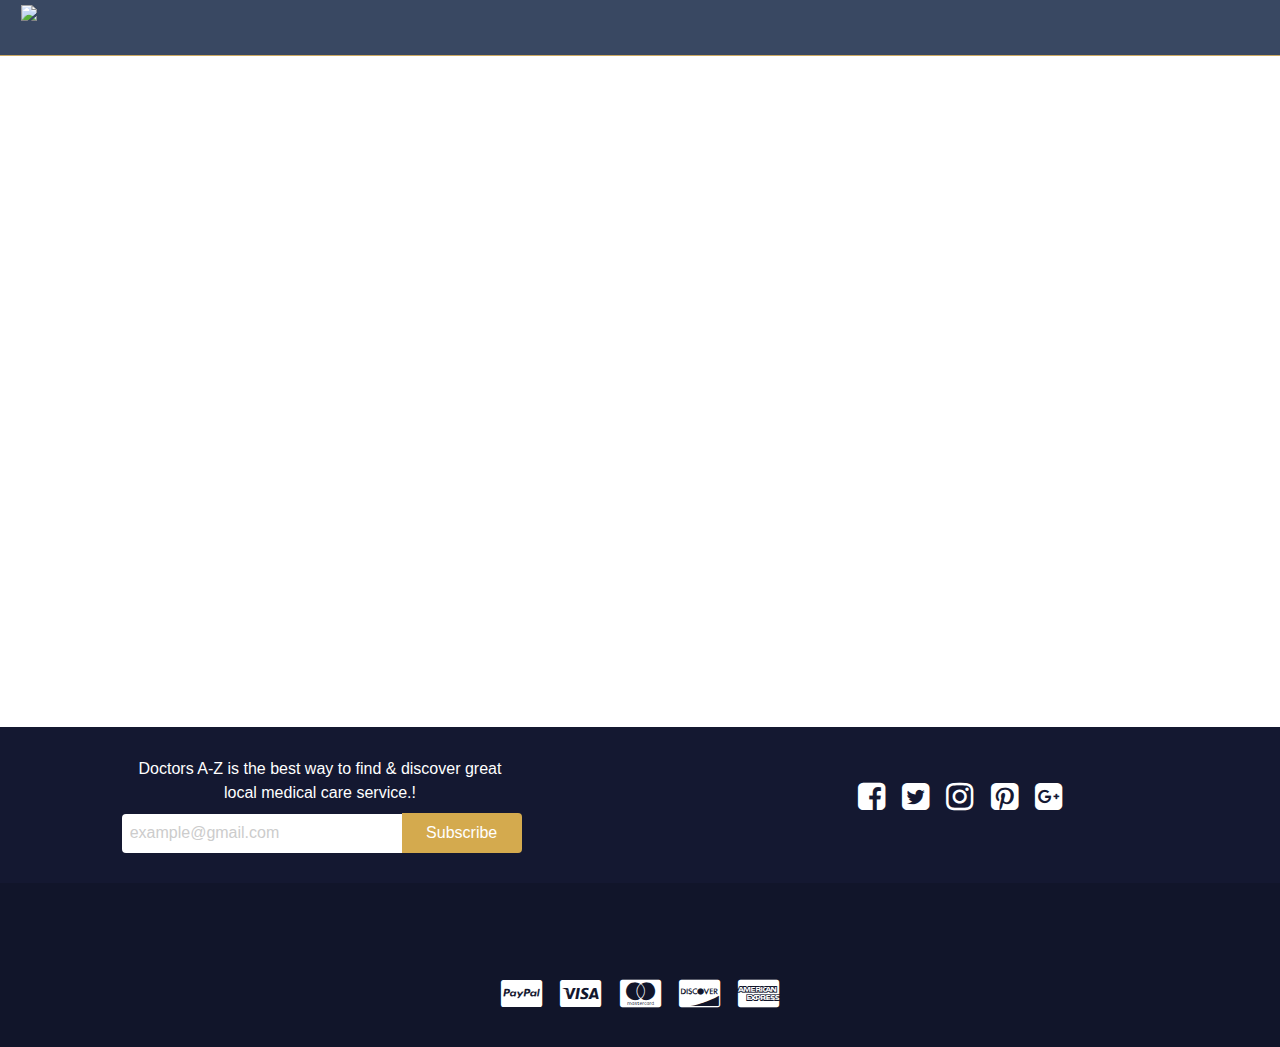
==== commit c8ca45b2: "golf" ====
--- a/list.html
+++ b/list.html
@@ -338,476 +338,58 @@
 <li class="user-li"><a href="/accounts/logout?next=/"> Log out</a></li>
 </ul>
 </div>
-<div id="translucent-screen"></div>
-<div class="home-jumbotron">
-<ul id="cycler">
-
-<li class="opacity-full">
-<img data-sizes="auto" data-img="http://cloudtist.com/atoz/wp-content/uploads/2018/03/slider_16_to_edit-1.jpg" src="./assets/bg-img-6-tmb.jpg" data-srcset="http://cloudtist.com/atoz/wp-content/uploads/2018/03/slider_16_to_edit-1.jpg" class="img-full blur-up lazyautosizes lazyloaded" alt="Cookly background" sizes="1331px" srcset="http://cloudtist.com/atoz/wp-content/uploads/2018/03/slider_16_to_edit-1.jpg">
-</li>
-</ul>
-<div class="home-translucent-background"></div>
-<div class="home-jumbo-content">
-<h1>Professional care of Cardiac and Vascular disease</h1>
-<p>Trusted Referral for network of Vascular & Cardiovascular thoracic surgery</p>
-</div>
-<div class="home-search-container">
-<div class="search-area" id="search-toggle">
-<div class="search-box">
-<i class="fa fa-map-marker cookly-green" aria-hidden="true"></i><span class="nav-button-text">What are you looking for?</span>
-</div>
-<div class="search-button">
-<i class="fa fa-search" aria-hidden="true"></i>
-</div>
-</div>
-</div>
-</div>
-<div class="row row-no-margin">
-<h2 class="location-activity-title">Featured In</h2>
-<div class="green-divider d-block m-x-auto"></div>
-
-<div class="city-card-container row row-no-margin">
-
-
-  <div class="row">
-
-
-
-              <div class="col-md-2 col-sm-3 col-xs-6 logo-style">
-                <img class="img-responsive" src="img/ALLIANZ-ACTIVATOR-LOGO-13-e1505402370598.png">
-              </div>
-
-
-
-              <div class="col-md-2 col-sm-3 col-xs-6 logo-style">
-                  <img class="img-responsive" src="img/vbv.png">
-              </div>
-
-              <div class="col-md-2 col-sm-3 col-xs-6 logo-style">
-                  <img  src="img/logo1.png">
-              </div>
-
-              <div class="col-md-2 col-sm-3 col-xs-6 logo-style">
-                  <img class="img-responsive" src="img/VejthaniHospital_Logo.png">
-              </div>
-              <div class="col-md-2 col-sm-3 col-xs-6 logo-style">
-                <img class="img-responsive" src="img/logo2.png">
-              </div>
-
-              <div class="col-md-2 col-sm-3 col-xs-6 logo-style">
-                <img class="img-responsive" src="img/logo3.png">
-              </div>
-
-              <div class="col-md-3 col-sm-3 col-xs-6 logo-style">
-
-              </div>
-
-              <div class="col-md-2 col-sm-3 col-xs-6 logo-style">
-                <img class="img-responsive" src="img/logo4.png">
-              </div>
-
-              <div class="col-md-2 col-sm-3 col-xs-6 logo-style">
-                <img class="img-responsive" src="img/logo5.png">
-              </div>
-
-              <div class="col-md-2 col-sm-3 col-xs-6 logo-style">
-                <img class="img-responsive" src="img/logo6.png">
-              </div>
-
-
-
-              <div class="col-md-12">
-                <br>
-                <hr>
-                <img src="img/about.png" class="ima-fluid w-100">
-              </div>
-
-          </div>
-</div>
-
-</div>
-
-
-
-
-
-
-<div class="detailed-jumbotrom" style="height: 250px;">
-<img class="w-100" src="img/count.png">
-<div class="home-translucent-background"></div>
-
-</div>
-<!--
-
-<div class="row row-no-margin home-page-city-box">
-<h2 class="location-activity-title">Top Destinations</h2>
-<div class="green-divider d-block m-x-auto"></div>
-<div class="city-card-container row row-no-margin">
-<div class="col-xs-6 col-md-6 city-card">
-<a href="/cooking-class/bangkok/" class="city-card-link va-container cookly-rounded-edge">
-<img class="city-card-img img-fluid img-full cookly-rounded-edge" alt="Bangkok" data-img="images/Cooking-Class-Bangkok.jpg" src="./assets/Cooking-Class-Bangkok.jpg">
-<div class="location-card-text"><h3 class="va-middle">Bangkok</h3></div>
-</a>
-</div>
-<div class="col-xs-6 col-md-3 city-card">
-<a href="/cooking-class/paris/" class="city-card-link va-container cookly-rounded-edge">
-<img class="city-card-img img-fluid img-full cookly-rounded-edge" alt="Paris" data-img="images/9548385219_161b2dbece_h_qkR3cXh.jpg" src="./assets/9548385219_161b2dbece_h_qkR3cXh.jpg">
-<div class="location-card-text"><h3 class="va-middle">Paris</h3></div>
-</a>
-</div>
-<div class="col-xs-6 col-md-3 city-card">
-<a href="/cooking-class/rome/" class="city-card-link va-container cookly-rounded-edge">
-<img class="city-card-img img-fluid img-full cookly-rounded-edge" alt="Rome" data-img="images/DSC_0520.jpg" src="./assets/DSC_0520.jpg">
-<div class="location-card-text"><h3 class="va-middle">Rome</h3></div>
-</a>
-</div>
-<div class="col-xs-6 col-md-3 city-card">
-<a href="/cooking-class/tokyo/" class="city-card-link va-container cookly-rounded-edge">
-<img class="city-card-img img-fluid img-full cookly-rounded-edge" alt="Tokyo" data-img="images/cooking-class-tokyo-cookly.jpg" src="./assets/cooking-class-tokyo-cookly.jpg">
-<div class="location-card-text"><h3 class="va-middle">Tokyo</h3></div>
-</a>
-</div>
-<div class="col-xs-6 col-md-3 city-card">
-<a href="/cooking-class/hanoi/" class="city-card-link va-container cookly-rounded-edge">
-<img class="city-card-img img-fluid img-full cookly-rounded-edge" alt="Hanoi" data-img="images/Vietnam_photo_.jpg" src="./assets/Vietnam_photo_.jpg">
-<div class="location-card-text"><h3 class="va-middle">Hanoi</h3></div>
-</a>
-</div>
-<div class="col-xs-6 col-md-6 city-card">
-<a href="/cooking-class/barcelona/" class="city-card-link va-container cookly-rounded-edge">
-<img class="city-card-img img-fluid img-full cookly-rounded-edge" alt="Barcelona" data-img="images/guell-park-1157558_1920.jpg" src="./assets/guell-park-1157558_1920.jpg">
-<div class="location-card-text"><h3 class="va-middle">Barcelona</h3></div>
-</a>
-</div>
-<div class="col-xs-6 col-md-6 city-card">
-<a href="/cooking-class/marrakech/" class="city-card-link va-container cookly-rounded-edge">
-<img class="city-card-img img-fluid img-full cookly-rounded-edge" alt="Marrakech" data-img="images/Djemaa_el_Fna.jpg" src="./assets/Djemaa_el_Fna.jpg">
-<div class="location-card-text"><h3 class="va-middle">Marrakech</h3></div>
-</a>
-</div>
-<div class="col-xs-6 col-md-3 city-card">
-<a href="/cooking-class/ubud/" class="city-card-link va-container cookly-rounded-edge">
-<img class="city-card-img img-fluid img-full cookly-rounded-edge" alt="Ubud" data-img="images/Bali-cooking-class_SbN5zeB.jpg" src="./assets/Bali-cooking-class_SbN5zeB.jpg">
-<div class="location-card-text"><h3 class="va-middle">Ubud</h3></div>
-</a>
-</div>
-<div class="col-xs-6 col-md-3 city-card">
-<a href="/cooking-class/goa/" class="city-card-link va-container cookly-rounded-edge">
-<img class="city-card-img img-fluid img-full cookly-rounded-edge" alt="Goa" data-img="images/alexir-turenkov-468671.jpg" src="./assets/alexir-turenkov-468671.jpg">
-<div class="location-card-text"><h3 class="va-middle">Goa</h3></div>
-</a>
-</div>
-</div>
-<div class="discover-more-btn cookly-rounded-edge" data-toggle="modal" data-target="#locationNavigationModal">See all cities</div>
-</div>
--->
-
-
-<div class="row row-no-margin background-light">
-<h2 class="location-activity-title">The Most Popular Hospital in the City</h2>
-<p class="text-center">Discover some of the most popular listings in Toronto based on user reviews and ratings.</p>
-<div class="green-divider d-block m-x-auto"></div>
-
-
-
-
-<div class="activity-cards-group row row-no-margin">
-
-
-
-<div class="col-xs-12 col-sm-8 push-sm-2 col-md-6 push-md-0 col-lg-4 push-lg-0
-class-card-container class-card" style="margin-top: 10px;"  >
-<a class="link-no-style" itemprop="url" href="#"  rel="noopener">
-<div class="activity-card-img cookly-rounded-edge-top">
-
-<img
-  src="http://cloudtist.com/atoz/wp-content/uploads/2018/03/news1275img4.jpg">
-
-<span>
-<i class="fa fa-heart wishlist-heart-bg" ></i>
-<i class="fa fa-heart-o wishlist-heart wishlist" ></i>
-</span>
-
-
-
-</div>
-
-<div class="activity-card-details text-semi-bold cookly-rounded-edge-bottom">
-<div class="activity-card-name-container" itemprop="name">
-  <h3 class="activity-card-name">Viphawadee Hospital Health Screening Program</h3>
-</div>
-<div class="activity-card-info">
-
-<div class="available-tomorrow">
-Next Class: In 2 Days
-</div>
-</div>
-<div class="activity-card-info">
-<i class="fa fa-map-marker activity-card-icon" aria-hidden="true"></i>Bangkok
-<i class="fa fa-hourglass-start activity-card-icon" aria-hidden="true"></i>4 hours
-<div class="float-right" itemprop="aggregateRating" itemscope="" itemtype="/AggregateRating">
-<span class="rating-star-container" itemprop="ratingValue" content="5.00">
-
-</span>
-<span itemprop="reviewCount" content="45">(45)</span></div>
-<div class="clear-both"></div>
-</div>
-</div>
-</a>
-</div>
-
-
-
-
-
-
-
-
-
-
-<div class="col-xs-12 col-sm-8 push-sm-2 col-md-6 push-md-0 col-lg-4 push-lg-0
-class-card-container class-card" style="margin-top: 10px;"  >
-<a class="link-no-style" itemprop="url" href="#"  rel="noopener">
-<div class="activity-card-img cookly-rounded-edge-top">
-
-<img
-  src="img/thumb_xs125.png">
-
-<span>
-<i class="fa fa-heart wishlist-heart-bg" ></i>
-<i class="fa fa-heart-o wishlist-heart wishlist" ></i>
-</span>
-
-
-
-</div>
-
-<div class="activity-card-details text-semi-bold cookly-rounded-edge-bottom">
-<div class="activity-card-name-container" itemprop="name">
-  <h3 class="activity-card-name">Phyathai Nawamin Evar procedure</h3>
-</div>
-<div class="activity-card-info">
-
-<div class="available-tomorrow">
-Package  1,500,000 THB
-</div>
-</div>
-<div class="activity-card-info">
-<i class="fa fa-map-marker activity-card-icon" aria-hidden="true"></i>Bangkok
-<i class="fa fa-hourglass-start activity-card-icon" aria-hidden="true"></i>4 hours
-<div class="float-right" itemprop="aggregateRating" itemscope="" itemtype="/AggregateRating">
-<span class="rating-star-container" itemprop="ratingValue" content="5.00">
-
-</span>
-<span itemprop="reviewCount" content="45">(45)</span></div>
-<div class="clear-both"></div>
-</div>
-</div>
-</a>
-</div>
-
-
-
-
-
-<div class="col-xs-12 col-sm-8 push-sm-2 col-md-6 push-md-0 col-lg-4 push-lg-0
-class-card-container class-card" style="margin-top: 10px;"  >
-<a class="link-no-style" itemprop="url" href="#"  rel="noopener">
-<div class="activity-card-img cookly-rounded-edge-top">
-
-<img
-  src="http://cloudtist.com/atoz/wp-content/uploads/2018/03/Caretaker-Asia-Talk-Assistance-Citizen-Care-For-1807539.jpg">
-
-<span>
-<i class="fa fa-heart wishlist-heart-bg" ></i>
-<i class="fa fa-heart-o wishlist-heart wishlist" ></i>
-</span>
-
-
-
-</div>
-
-<div class="activity-card-details text-semi-bold cookly-rounded-edge-bottom">
-<div class="activity-card-name-container" itemprop="name">
-  <h3 class="activity-card-name">Facilitator Ms.Nong</h3>
-</div>
-<div class="activity-card-info">
-
-<div class="available-tomorrow">
-Next Class: In 2 Days
-</div>
-</div>
-<div class="activity-card-info">
-<i class="fa fa-map-marker activity-card-icon" aria-hidden="true"></i>Bangkok
-<i class="fa fa-hourglass-start activity-card-icon" aria-hidden="true"></i>4 hours
-<div class="float-right" itemprop="aggregateRating" itemscope="" itemtype="/AggregateRating">
-<span class="rating-star-container" itemprop="ratingValue" content="5.00">
-
-</span>
-<span itemprop="reviewCount" content="45">(45)</span></div>
-<div class="clear-both"></div>
-</div>
-</div>
-</a>
-</div>
-
-
-
-
-
-
-
-
-
-
-
-
-
-
-
-<div class="col-xs-12 col-sm-8 push-sm-2 col-md-6 push-md-0 col-lg-4 push-lg-0
-class-card-container class-card" style="margin-top: 10px;"  >
-<a class="link-no-style" itemprop="url" href="#"  rel="noopener">
-<div class="activity-card-img cookly-rounded-edge-top">
-
-<img
-  src="http://cloudtist.com/atoz/wp-content/uploads/2018/03/Bangpakok-9-International-Hospital-04.jpg">
-
-<span>
-<i class="fa fa-heart wishlist-heart-bg" ></i>
-<i class="fa fa-heart-o wishlist-heart wishlist" ></i>
-</span>
-
-
-
-</div>
-
-<div class="activity-card-details text-semi-bold cookly-rounded-edge-bottom">
-<div class="activity-card-name-container" itemprop="name">
-  <h3 class="activity-card-name">Vejthani Hospital</h3>
-</div>
-<div class="activity-card-info">
-
-<div class="available-tomorrow">
-Next Class: In 2 Days
-</div>
-</div>
-<div class="activity-card-info">
-<i class="fa fa-map-marker activity-card-icon" aria-hidden="true"></i>Bangkok
-<i class="fa fa-hourglass-start activity-card-icon" aria-hidden="true"></i>4 hours
-<div class="float-right" itemprop="aggregateRating" itemscope="" itemtype="/AggregateRating">
-<span class="rating-star-container" itemprop="ratingValue" content="5.00">
-
-</span>
-<span itemprop="reviewCount" content="45">(45)</span></div>
-<div class="clear-both"></div>
-</div>
-</div>
-</a>
-</div>
-
-
-
-
-
-
-
-<div class="col-xs-12 col-sm-8 push-sm-2 col-md-6 push-md-0 col-lg-4 push-lg-0
-class-card-container class-card" style="margin-top: 10px;"  >
-<a class="link-no-style" itemprop="url" href="#"  rel="noopener">
-<div class="activity-card-img cookly-rounded-edge-top">
-
-<img
-  src="img/thumb_xs.jpg">
-
-<span>
-<i class="fa fa-heart wishlist-heart-bg" ></i>
-<i class="fa fa-heart-o wishlist-heart wishlist" ></i>
-</span>
-
-
-
-</div>
-
-<div class="activity-card-details text-semi-bold cookly-rounded-edge-bottom">
-<div class="activity-card-name-container" itemprop="name">
-  <h3 class="activity-card-name">Bangkok hospital</h3>
-</div>
-<div class="activity-card-info">
-
-<div class="available-tomorrow">
-Next Class: In 2 Days
-</div>
-</div>
-<div class="activity-card-info">
-<i class="fa fa-map-marker activity-card-icon" aria-hidden="true"></i>Bangkok
-<i class="fa fa-hourglass-start activity-card-icon" aria-hidden="true"></i>4 hours
-<div class="float-right" itemprop="aggregateRating" itemscope="" itemtype="/AggregateRating">
-<span class="rating-star-container" itemprop="ratingValue" content="5.00">
-
-</span>
-<span itemprop="reviewCount" content="45">(45)</span></div>
-<div class="clear-both"></div>
-</div>
-</div>
-</a>
-</div>
-
-
-
-
-
-
-
-
-<div class="col-xs-12 col-sm-8 push-sm-2 col-md-6 push-md-0 col-lg-4 push-lg-0
-class-card-container class-card"  style="margin-top: 10px;" >
-<a class="link-no-style" itemprop="url" href="#"  rel="noopener">
-<div class="activity-card-img cookly-rounded-edge-top">
-
-<img
-  src="http://cloudtist.com/atoz/wp-content/uploads/2018/03/black-tie-limousine.jpg">
-
-<span>
-<i class="fa fa-heart wishlist-heart-bg" ></i>
-<i class="fa fa-heart-o wishlist-heart wishlist" ></i>
-</span>
-
-
-
-</div>
-
-<div class="activity-card-details text-semi-bold cookly-rounded-edge-bottom">
-<div class="activity-card-name-container" itemprop="name">
-  <h3 class="activity-card-name">Limusine car service by Blacktie</h3>
-</div>
-<div class="activity-card-info">
-
-<div class="available-tomorrow">
-Next Class: In 2 Days
-</div>
-</div>
-<div class="activity-card-info">
-<i class="fa fa-map-marker activity-card-icon" aria-hidden="true"></i>Bangkok
-<i class="fa fa-hourglass-start activity-card-icon" aria-hidden="true"></i>4 hours
-<div class="float-right" itemprop="aggregateRating" itemscope="" itemtype="/AggregateRating">
-<span class="rating-star-container" itemprop="ratingValue" content="5.00">
-
-</span>
-<span itemprop="reviewCount" content="45">(45)</span></div>
-<div class="clear-both"></div>
-</div>
-</div>
-</a>
-</div>
-
-
-
-
-
-
-</div>
-</div>
+
+
+
+
+
+
+
+
+
+
+
+
+<iframe src="http://aq1.co/votesmartweb/reps-list.html" style=" top:0px; left:0px; bottom:0px; right:0px; width:100%; height:80vh; border:none; margin:0; padding:0; overflow:hidden; z-index:999999;">
+
+</iframe>
+
+
+
+
+
+
+
+
+
+
+
+
+
+
+
+
+
+
+
+
+
+
+
+
+
+
+
+
+
+
+
+
+
+
+
+
+
 <div class="col-xs-12 footer hidden-xs-down">
 <div class="col-xs-12 col-md-4 offset-md-1 email-subscription-footer">
 <span>Doctors A-Z is the best way to find & discover great local medical care service.!</span>
